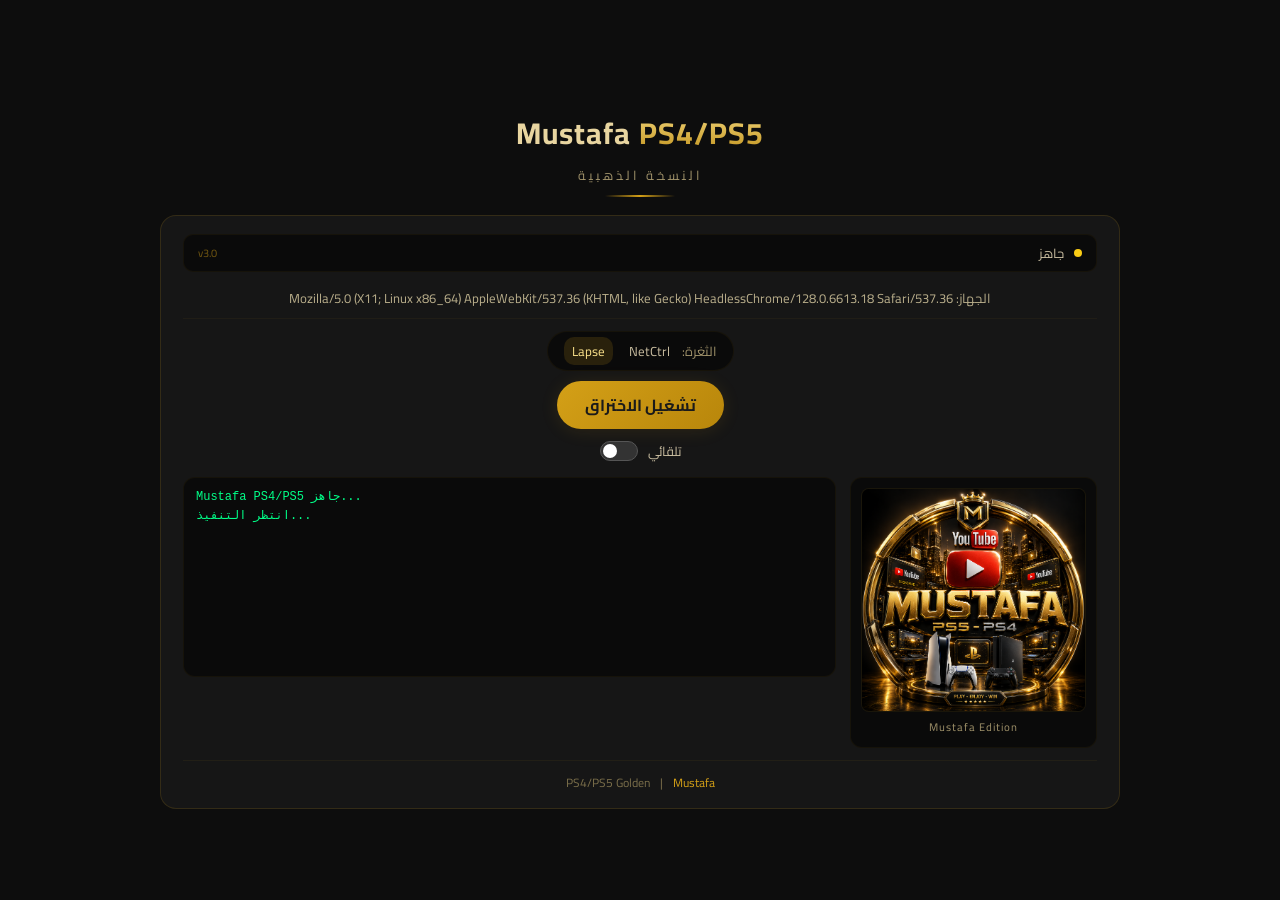
==== index.html @ 4cb2a21a "Add files via upload" ====
<!DOCTYPE html>
<html lang="ar" manifest="cache.manifest" dir="rtl">
<head>
    <meta charset="UTF-8">
    <meta name="viewport" content="width=device-width, initial-scale=1.0">
    <title>Mustafa PS4/PS5</title>
    <link rel="stylesheet" href="includes/style.css">
    <link href="https://fonts.googleapis.com/css2?family=Cairo:wght@400;700&display=swap" rel="stylesheet">
    <script>
        if (window.applicationCache && window.applicationCache.status == 0) {
            window.location.replace("cache.html");
        }
    </script>
</head>
<body>

    <div class="container">

        <header>
            <h1>Mustafa <span>PS4/PS5</span></h1>
            <p class="sub">النسخة الذهبية</p>
            <div class="gold-line"></div>
        </header>

        <div class="card">

            <div class="status">
                <span class="dot" id="statusDot"></span>
                <span id="statusText">جاهز...</span>
                <span class="ver">v3.0</span>
            </div>

            <div class="device">
                <span id="UA">جاري التعرف على الجهاز...</span>
            </div>

            <div class="options">

                <div class="kernel">
                    <span>الثغرة:</span>
                    <form id="kernel-options">
                        <label>
                            <input type="radio" name="kernel" id="netctrl-exploit" value="netctrl">
                            <span>NetCtrl</span>
                        </label>
                        <label>
                            <input type="radio" name="kernel" id="lapse-exploit" value="lapse" checked>
                            <span>Lapse</span>
                        </label>
                    </form>
                </div>

                <button id="jeilbrek" class="btn-gold">
                    تشغيل الاختراق
                </button>

                <div class="auto">
                    <label for="autoJbInput" id="autoJbLabel">تلقائي</label>
                    <input id="autoJbInput" type="checkbox">
                </div>

            </div>

            <div class="content">
                <div class="image">
                    <img src="includes/cat.jpg" alt="Mustafa" onerror="this.style.display='none'">
                    <span>Mustafa Edition</span>
                </div>
                <pre id="console">Mustafa PS4/PS5 جاهز...
انتظر التنفيذ...</pre>
            </div>

            <footer>
                <span>Mustafa</span>
                <span>|</span>
                <span>PS4/PS5 Golden</span>
            </footer>

        </div>

    </div>

    <script src="src/main.js"></script>
    <script src="includes/script.js"></script>
</body>
</html>
---- includes/style.css ----
/* ============================================
   MUSTAFA PS4/PS5 - GOLDEN EDITION
   ============================================ */

@import url('https://fonts.googleapis.com/css2?family=Cairo:wght@400;700&display=swap');

* {
    margin: 0;
    padding: 0;
    box-sizing: border-box;
}

body {
    font-family: 'Cairo', sans-serif;
    background: #0d0d0d;
    min-height: 100vh;
    display: flex;
    justify-content: center;
    align-items: center;
    padding: 16px;
}

.container {
    width: 100%;
    max-width: 960px;
}

/* ===== HEADER ===== */
header {
    text-align: center;
    padding: 14px 0 10px 0;
}

header h1 {
    font-size: 30px;
    font-weight: 700;
    color: #e8d5a0;
    letter-spacing: 1px;
}

header h1 span {
    background: linear-gradient(180deg, #f9e08a, #b8860b);
    -webkit-background-clip: text;
    -webkit-text-fill-color: transparent;
}

.sub {
    font-size: 13px;
    color: #a0926a;
    letter-spacing: 3px;
    margin-top: 2px;
}

.gold-line {
    width: 70px;
    height: 2px;
    margin: 8px auto;
    background: linear-gradient(90deg, transparent, #d4a017, transparent);
}

/* ===== CARD ===== */
.card {
    background: #161616;
    border: 1px solid rgba(212, 160, 23, 0.15);
    border-radius: 16px;
    padding: 18px 22px 14px 22px;
}

/* ===== STATUS ===== */
.status {
    display: flex;
    align-items: center;
    gap: 10px;
    padding: 6px 14px;
    background: #0a0a0a;
    border-radius: 10px;
    margin-bottom: 10px;
    border: 1px solid rgba(212, 160, 23, 0.06);
}

.dot {
    width: 8px;
    height: 8px;
    border-radius: 50%;
    background: #4ade80;
    flex-shrink: 0;
}

.dot.waiting {
    background: #facc15;
}

.dot.error {
    background: #f87171;
}

.dot.success {
    background: #34d399;
}

.status span:not(.dot) {
    color: #c9bda0;
    font-size: 13px;
}

.ver {
    margin-right: auto;
    color: #d4a017 !important;
    font-size: 11px !important;
    opacity: 0.5;
}

/* ===== DEVICE ===== */
.device {
    text-align: center;
    padding: 4px 0 8px 0;
    color: #b8ad8a;
    font-size: 13px;
    border-bottom: 1px solid rgba(212, 160, 23, 0.05);
}

/* ===== OPTIONS ===== */
.options {
    display: flex;
    flex-direction: column;
    align-items: center;
    gap: 10px;
    margin: 12px 0 14px 0;
}

.kernel {
    display: flex;
    align-items: center;
    gap: 12px;
    background: #0a0a0a;
    padding: 5px 16px;
    border-radius: 20px;
    border: 1px solid rgba(212, 160, 23, 0.06);
}

.kernel span:first-child {
    color: #a0926a;
    font-size: 13px;
}

.kernel form {
    display: flex;
    gap: 16px;
}

.kernel label {
    display: flex;
    align-items: center;
    gap: 6px;
    color: #c9bda0;
    font-size: 13px;
    cursor: pointer;
}

.kernel input[type="radio"] {
    display: none;
}

.kernel input:checked+span {
    background: rgba(212, 160, 23, 0.15);
    color: #f9e08a;
    padding: 2px 8px;
    border-radius: 10px;
}

/* ===== BUTTON ===== */
.btn-gold {
    background: linear-gradient(135deg, #d4a017, #b8860b);
    color: #1a1a1a;
    border: none;
    padding: 9px 28px;
    font-size: 16px;
    font-weight: 700;
    border-radius: 30px;
    cursor: pointer;
    font-family: 'Cairo', sans-serif;
    display: inline-flex;
    align-items: center;
    gap: 10px;
    transition: all 0.2s;
    box-shadow: 0 2px 18px rgba(212, 160, 23, 0.12);
}

.btn-gold:hover {
    transform: scale(1.02);
    box-shadow: 0 4px 25px rgba(212, 160, 23, 0.22);
}

.btn-gold:active {
    transform: scale(0.97);
}

.btn-gold:disabled {
    opacity: 0.4;
    cursor: not-allowed;
    transform: none !important;
}

/* ===== AUTO ===== */
.auto {
    display: flex;
    align-items: center;
    gap: 10px;
}

.auto label {
    color: #c9bda0;
    font-size: 13px;
    cursor: pointer;
}

.auto input[type="checkbox"] {
    -webkit-appearance: none;
    appearance: none;
    width: 38px;
    height: 20px;
    background: #333;
    border-radius: 10px;
    cursor: pointer;
    transition: all 0.2s;
    border: 1px solid #555;
    position: relative;
    flex-shrink: 0;
}

.auto input[type="checkbox"]:checked {
    background: #d4a017;
    border-color: #d4a017;
}

.auto input[type="checkbox"]::after {
    content: '';
    width: 14px;
    height: 14px;
    background: white;
    border-radius: 50%;
    position: absolute;
    top: 2px;
    left: 2px;
    transition: all 0.2s;
}

.auto input[type="checkbox"]:checked::after {
    left: 20px;
    background: #1a1a1a;
}

/* ===== CONTENT ===== */
.content {
    display: flex;
    gap: 14px;
}

/* ===== IMAGE ===== */
.image {
    flex: 0 0 27%;
    display: flex;
    flex-direction: column;
    align-items: center;
    gap: 5px;
    background: #0a0a0a;
    border-radius: 12px;
    padding: 10px;
    border: 1px solid rgba(212, 160, 23, 0.06);
}

.image img {
    width: 100%;
    aspect-ratio: 1/1;
    object-fit: cover;
    border-radius: 8px;
    background: #0a0a0a;
    border: 1px solid rgba(212, 160, 23, 0.08);
}

.image span {
    color: #a0926a;
    font-size: 11px;
    letter-spacing: 1px;
}

/* ===== CONSOLE ===== */
#console {
    flex: 1;
    background: #0a0a0a;
    color: #00ff88;
    font-size: 12px;
    padding: 10px 12px;
    text-align: left;
    height: 200px;
    overflow-y: auto;
    border-radius: 12px;
    border: 1px solid rgba(212, 160, 23, 0.06);
    font-family: 'Courier New', monospace;
    line-height: 1.6;
    direction: ltr;
    white-space: pre-wrap;
    word-wrap: break-word;
    margin: 0;
}

#console::-webkit-scrollbar {
    width: 3px;
}

#console::-webkit-scrollbar-thumb {
    background: #d4a017;
    border-radius: 3px;
}

/* ===== FOOTER ===== */
footer {
    display: flex;
    justify-content: center;
    align-items: center;
    gap: 10px;
    margin-top: 12px;
    padding-top: 10px;
    border-top: 1px solid rgba(212, 160, 23, 0.06);
    color: #7a6e4a;
    font-size: 12px;
}

footer span:first-child {
    color: #d4a017;
}

/* ===== RESPONSIVE ===== */
@media (max-width: 700px) {
    .content {
        flex-direction: column;
    }
    .image {
        flex: 1;
        flex-direction: row;
        padding: 8px 12px;
    }
    .image img {
        width: 60px;
        aspect-ratio: 1/1;
        flex-shrink: 0;
    }
    #console {
        height: 150px;
        font-size: 11px;
    }
}

@media (max-width: 480px) {
    header h1 {
        font-size: 22px;
    }
    .card {
        padding: 12px 12px 10px 12px;
    }
    .btn-gold {
        font-size: 14px;
        padding: 7px 18px;
        gap: 6px;
    }
    .kernel {
        flex-wrap: wrap;
        justify-content: center;
        padding: 5px 10px;
        gap: 6px;
    }
    .kernel form {
        gap: 12px;
    }
    #console {
        height: 120px;
        font-size: 10px;
        padding: 6px 8px;
    }
    .image img {
        width: 50px;
    }
    .status {
        padding: 4px 10px;
        font-size: 12px;
    }
    .device {
        font-size: 12px;
    }
    .options {
        gap: 8px;
    }
}
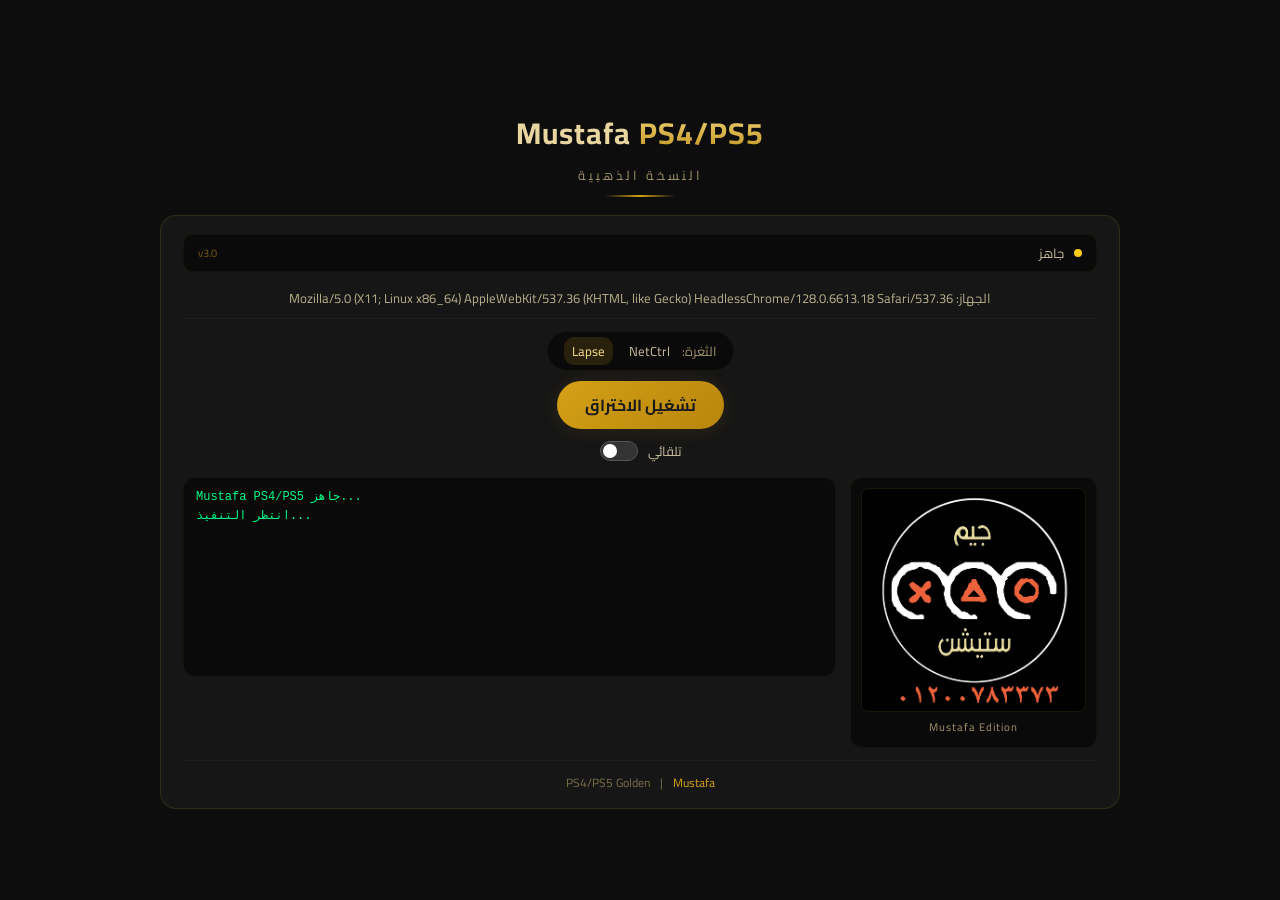
==== commit c7d66158: "Change title from 'Mustafa PS4/PS5' to 'Game Station Store'" ====
--- a/index.html
+++ b/index.html
@@ -3,7 +3,7 @@
 <head>
     <meta charset="UTF-8">
     <meta name="viewport" content="width=device-width, initial-scale=1.0">
-    <title>Mustafa PS4/PS5</title>
+    <title>Game Station Store</title>
     <link rel="stylesheet" href="includes/style.css">
     <link href="https://fonts.googleapis.com/css2?family=Cairo:wght@400;700&display=swap" rel="stylesheet">
     <script>
@@ -83,4 +83,4 @@
     <script src="src/main.js"></script>
     <script src="includes/script.js"></script>
 </body>
-</html>+</html>
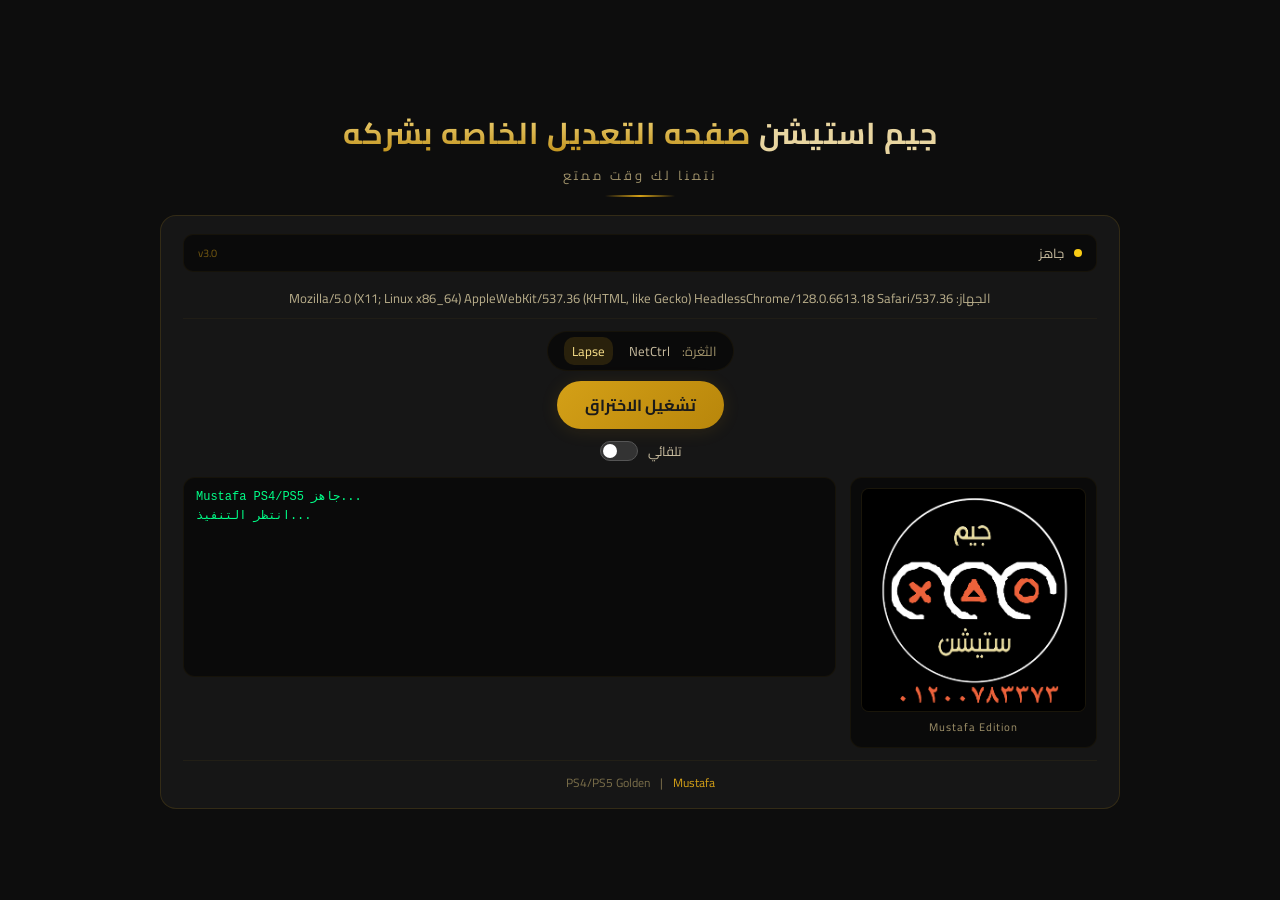
==== commit 1fede547: "Update header content in index.html" ====
--- a/index.html
+++ b/index.html
@@ -17,8 +17,8 @@
     <div class="container">
 
         <header>
-            <h1>Mustafa <span>PS4/PS5</span></h1>
-            <p class="sub">النسخة الذهبية</p>
+            <h1>جيم استيشن <span>صفحه التعديل الخاصه بشركه </span></h1>
+            <p class="sub">نتمنا لك وقت ممتع  </p>
             <div class="gold-line"></div>
         </header>
 
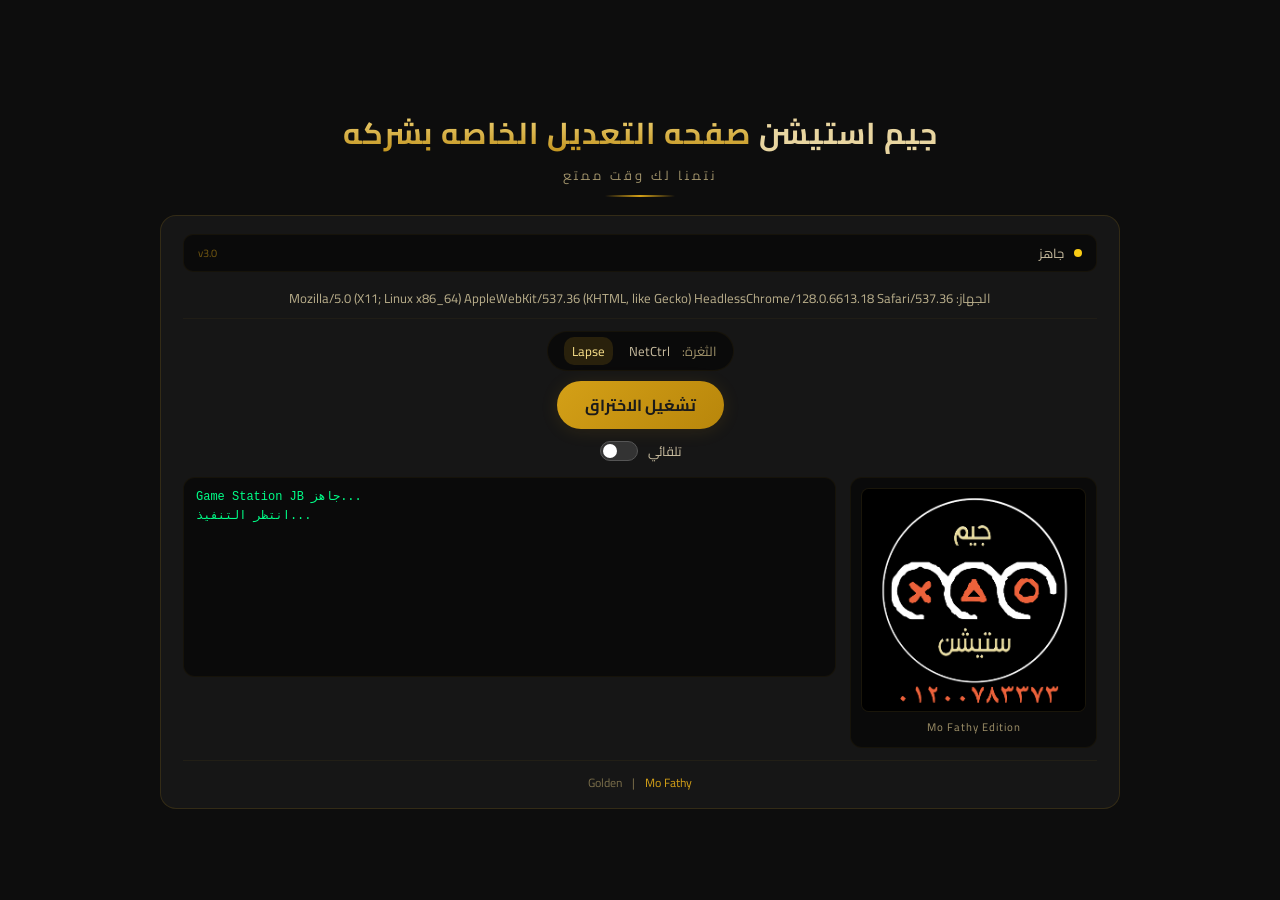
==== commit 1a56a1d7: "Update index.html" ====
--- a/index.html
+++ b/index.html
@@ -64,16 +64,16 @@
             <div class="content">
                 <div class="image">
                     <img src="includes/cat.jpg" alt="Mustafa" onerror="this.style.display='none'">
-                    <span>Mustafa Edition</span>
+                    <span>Mo Fathy Edition</span>
                 </div>
-                <pre id="console">Mustafa PS4/PS5 جاهز...
+                <pre id="console">Game Station JB جاهز...
 انتظر التنفيذ...</pre>
             </div>
 
             <footer>
-                <span>Mustafa</span>
+                <span>Mo Fathy</span>
                 <span>|</span>
-                <span>PS4/PS5 Golden</span>
+                <span> Golden</span>
             </footer>
 
         </div>
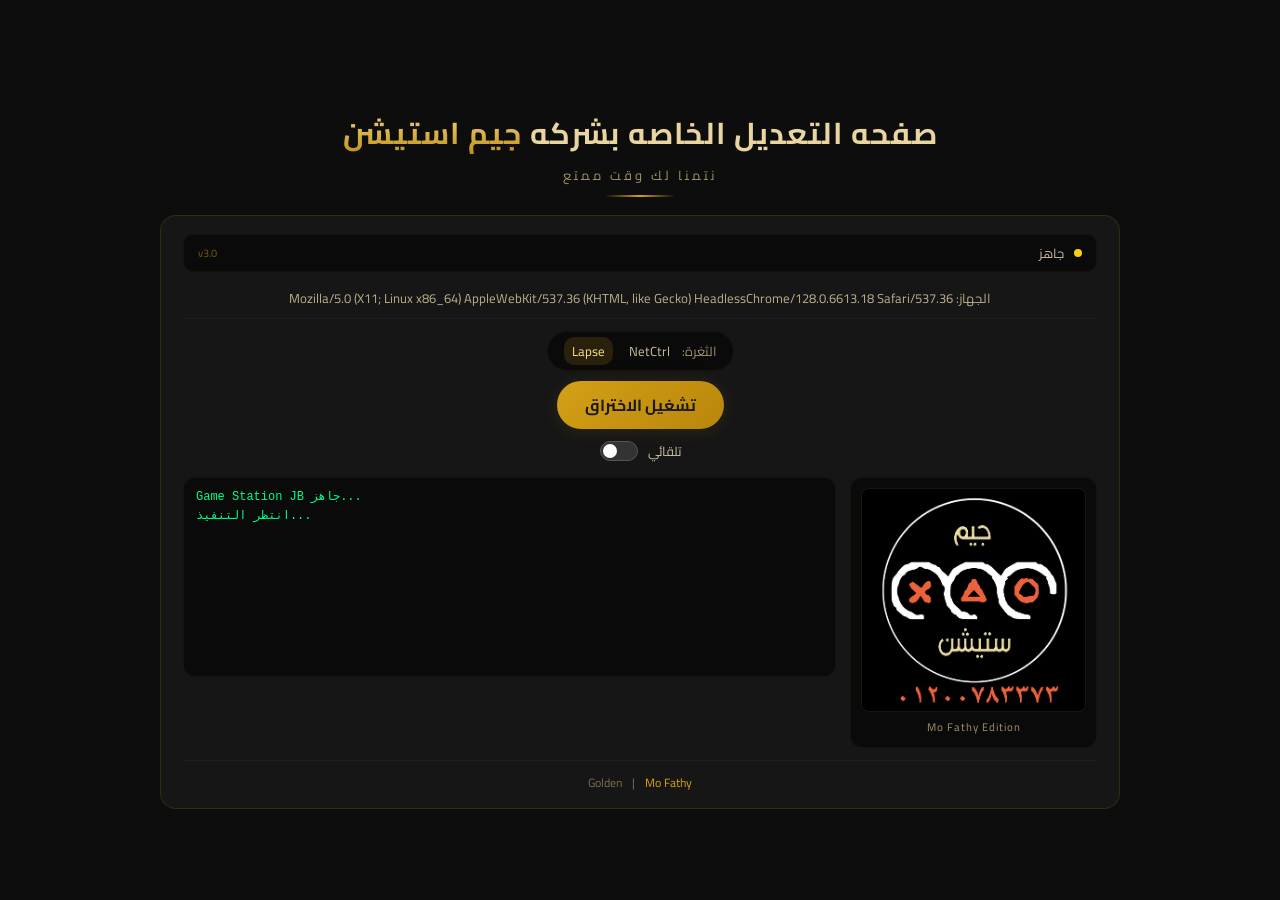
==== commit 342d88ce: "Swap company name and page title in header" ====
--- a/index.html
+++ b/index.html
@@ -17,7 +17,7 @@
     <div class="container">
 
         <header>
-            <h1>جيم استيشن <span>صفحه التعديل الخاصه بشركه </span></h1>
+            <h1>صفحه التعديل الخاصه بشركه  <span>  جيم استيشن </span></h1>
             <p class="sub">نتمنا لك وقت ممتع  </p>
             <div class="gold-line"></div>
         </header>
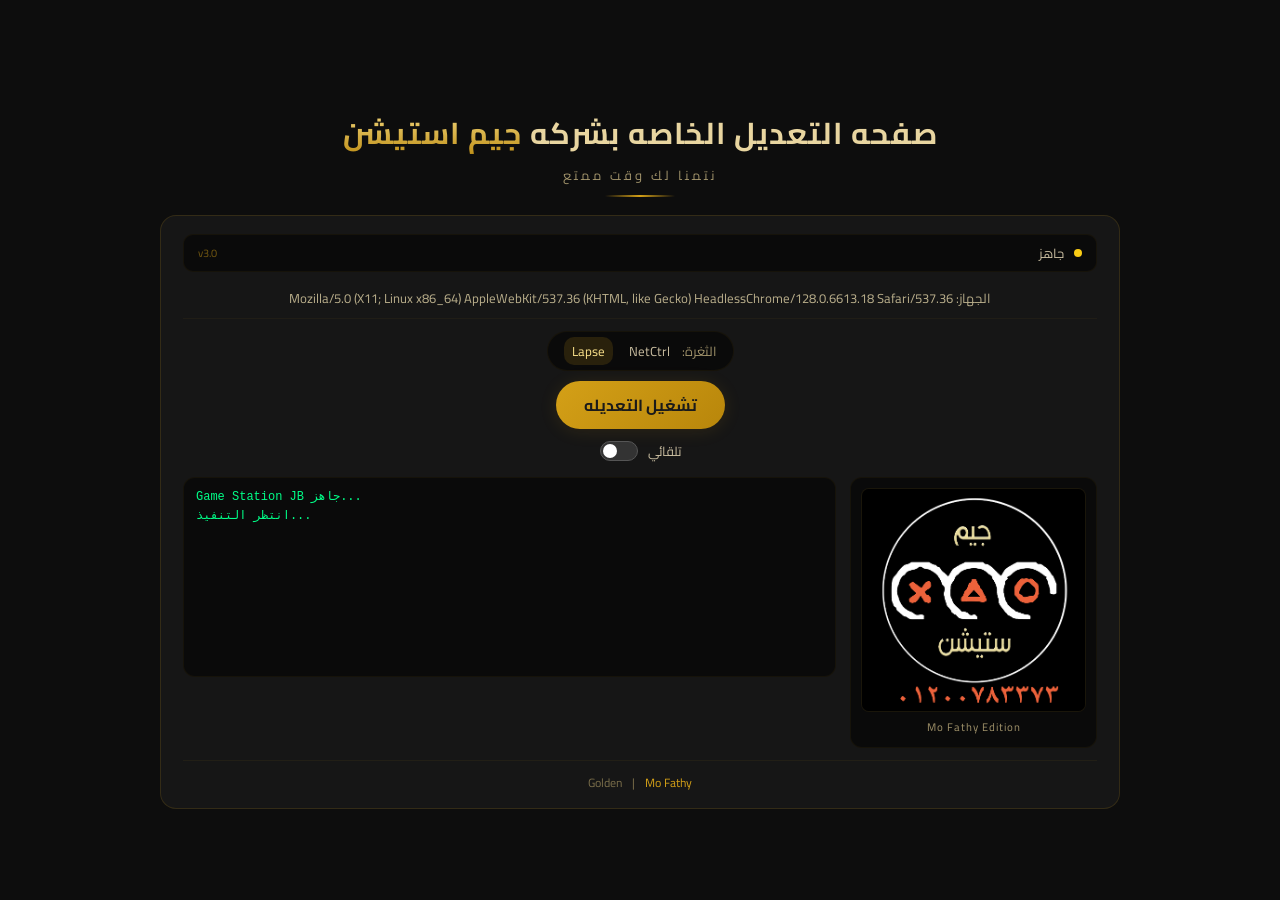
==== commit 314cf1db: "Update button text from 'تشغيل الاختراق' to 'تشغيل التعديله'" ====
--- a/index.html
+++ b/index.html
@@ -51,7 +51,7 @@
                 </div>
 
                 <button id="jeilbrek" class="btn-gold">
-                    تشغيل الاختراق
+                     تشغيل التعديله
                 </button>
 
                 <div class="auto">
